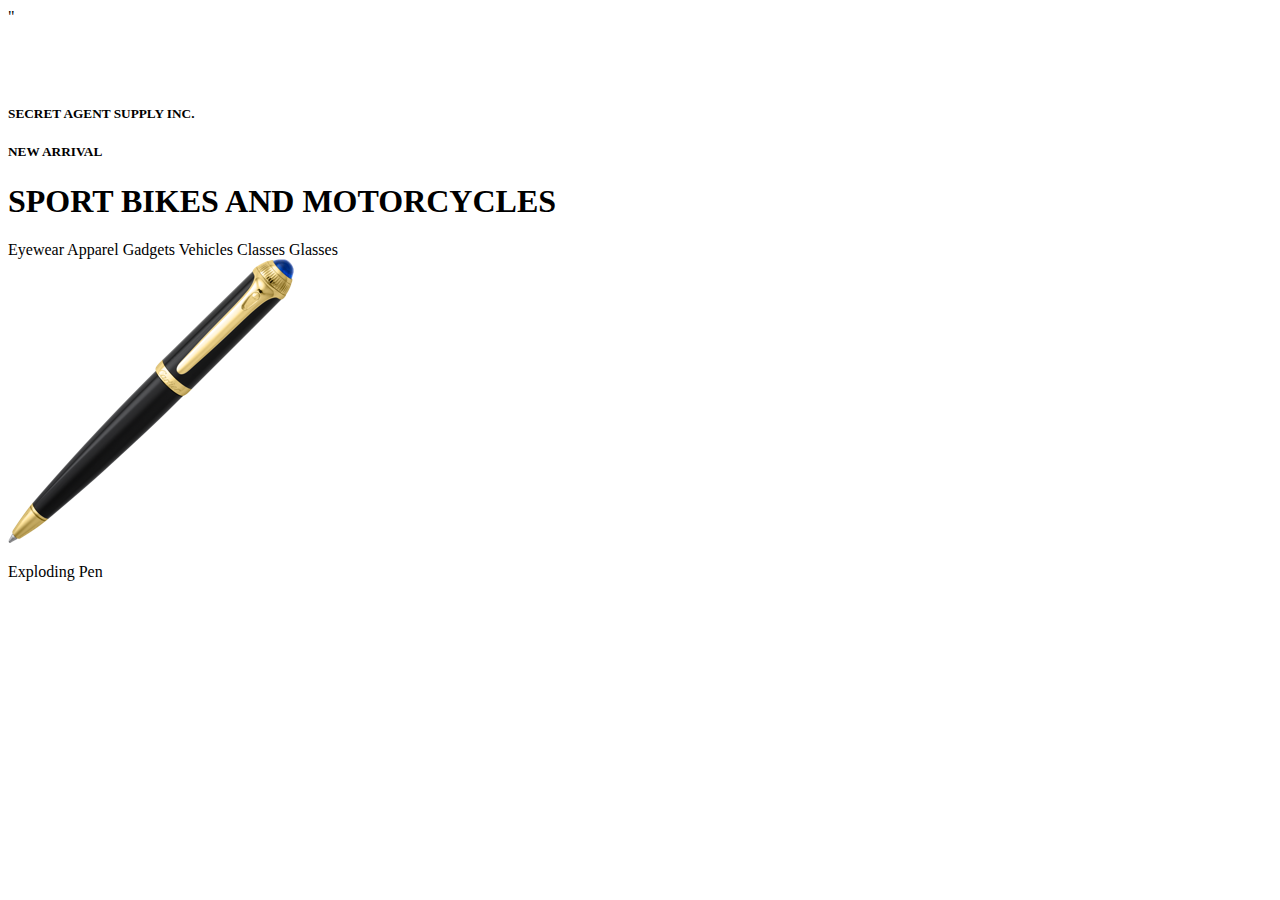
==== SecretAgentSupply/index.html @ f0edafe1 "Add header, banner, and nav HTML." ====
<!DOCTYPE html>
<html>
  <head>
    <title>Secret Agent Supply Inc.</title>
    <link href="./resources/css/style.css" type="text/css" rel="stylesheet"/>
    <link href-"./resources/css/reset.css" type="text/css" rel="stylesheet"/>"
  </head>
  <body>

    <!-- Header -->
    <div class="header">
      <img src="./resources/images/logo.png"/>
      <h5>SECRET AGENT SUPPLY INC.</h5>
    </div>

    <!-- Title Banner -->
    <div class="banner">
      <div class="banner-title">
        <h5>NEW ARRIVAL</h5>
        <h1>SPORT BIKES AND MOTORCYCLES</h1>
      </div>
    </div>

    <!-- Navagation Bar -->
    <div class="nav">
      <nav>
        <span>Eyewear</span>
        <span>Apparel</span>
        <span>Gadgets</span>
        <span>Vehicles</span>
        <span>Classes</span>
        <span>Glasses</span>
      </nav>
    </div>

    <!-- Products Section -->
    <div class="products-container">

      <!-- Exploding Pen -->
      <div class="products">
        <img src="./resources/images/pen.png"/>
        <p>Exploding Pen</p>
      </div>

    </div>

  </body>
</html>
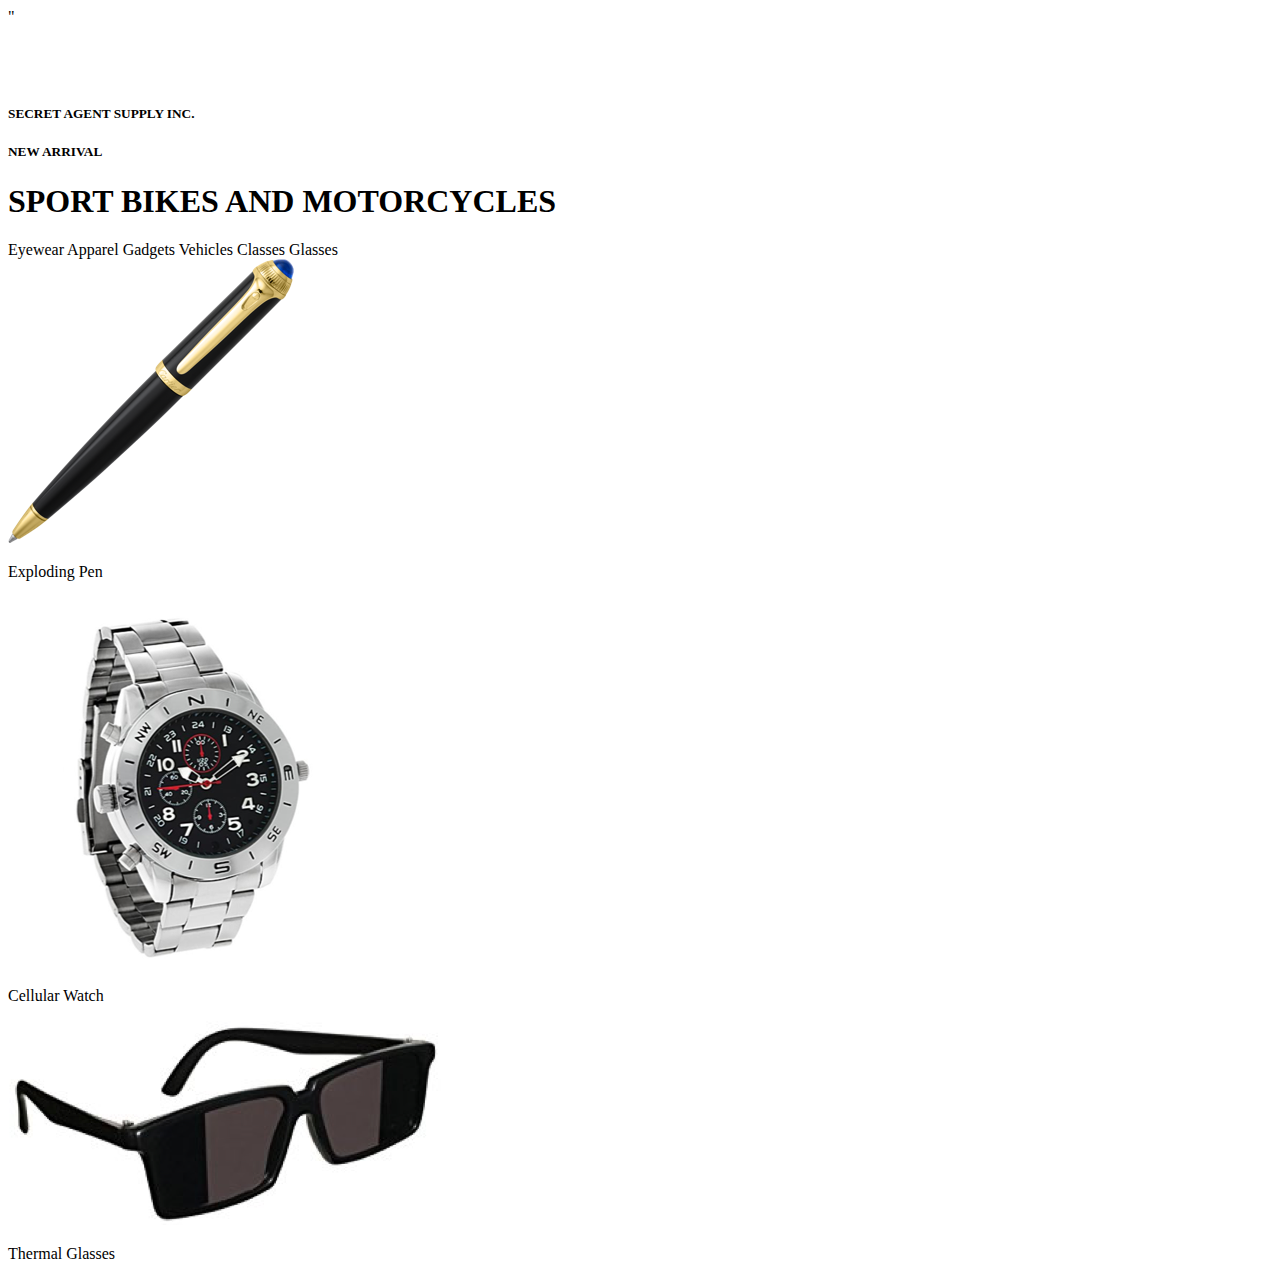
==== commit 0fd3411a: "Add HTML for the Products Section." ====
--- a/SecretAgentSupply/index.html
+++ b/SecretAgentSupply/index.html
@@ -42,7 +42,20 @@
         <p>Exploding Pen</p>
       </div>
 
+      <!-- Cellular Watch -->
+      <div class="products">
+        <img src="./resources/images/watch.png"/>
+        <p>Cellular Watch</p>
+      </div>
+
+      <!-- Thermal Glasses -->
+      <div class="products">
+        <img src="./resources/images/glasses.png"/>
+        <p>Thermal Glasses</p>
+      </div>
     </div>
+
+    
 
   </body>
 </html>
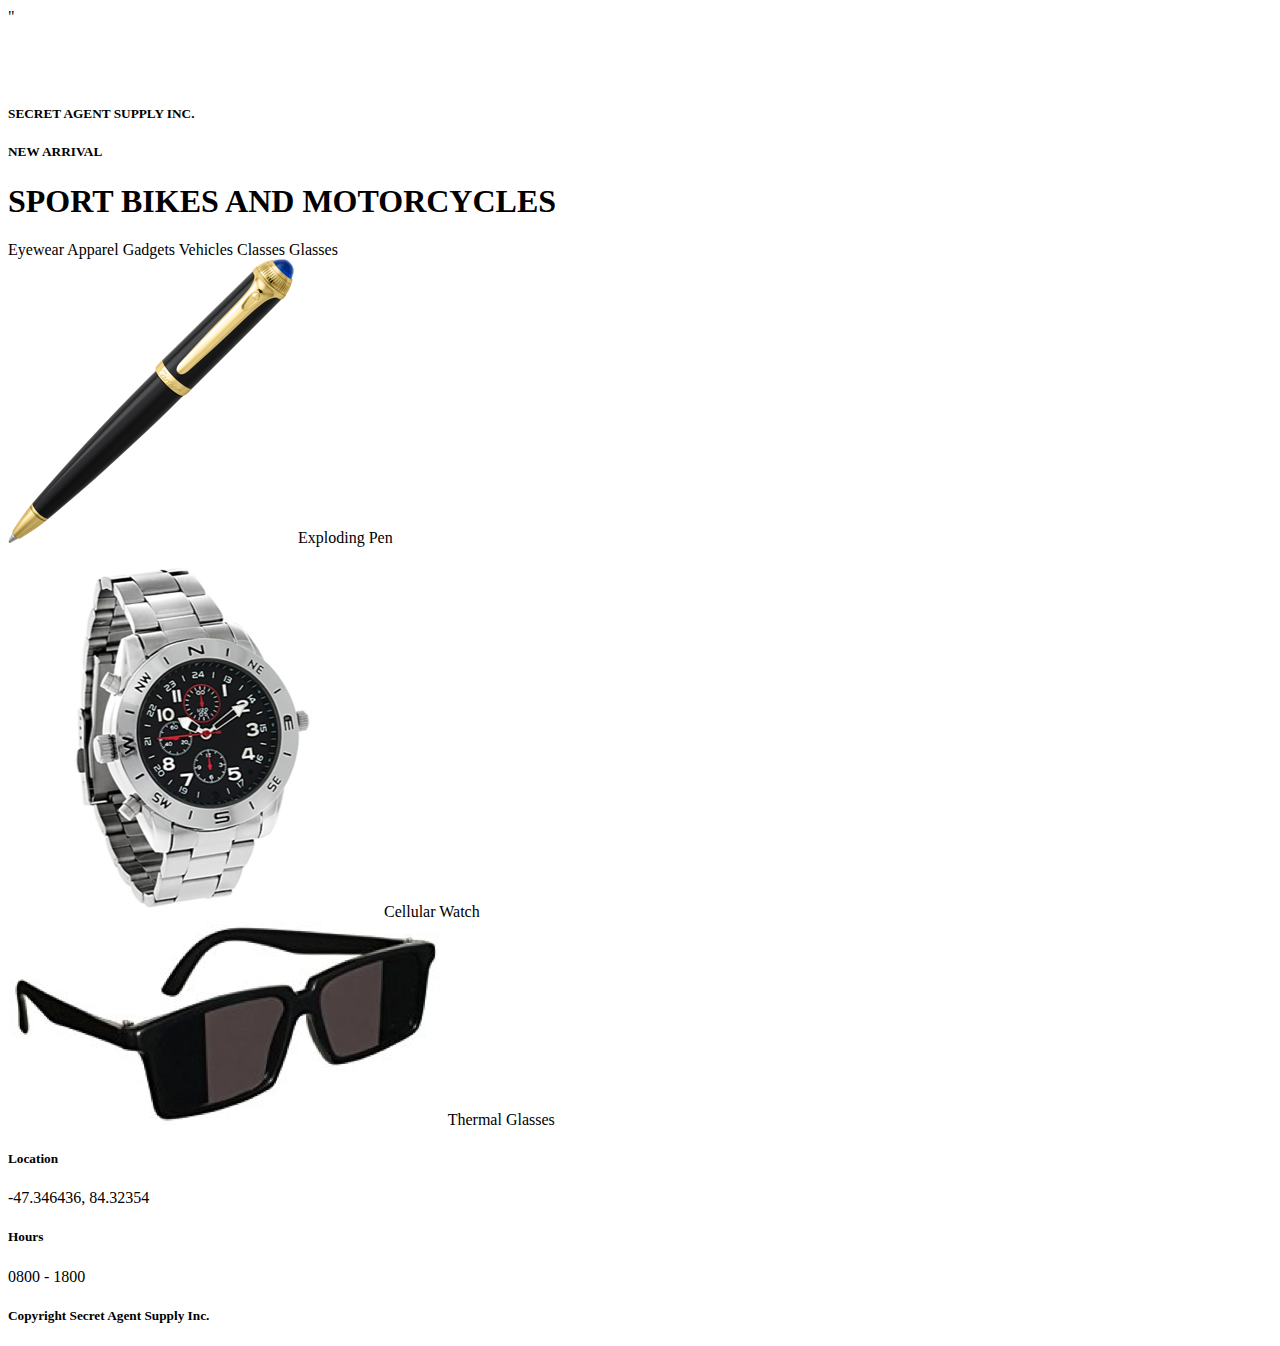
==== commit 3a52fbe6: "Add location, hours, and footer HTML." ====
--- a/SecretAgentSupply/index.html
+++ b/SecretAgentSupply/index.html
@@ -39,23 +39,38 @@
       <!-- Exploding Pen -->
       <div class="products">
         <img src="./resources/images/pen.png"/>
-        <p>Exploding Pen</p>
+        <span>Exploding Pen</span>
       </div>
 
       <!-- Cellular Watch -->
       <div class="products">
         <img src="./resources/images/watch.png"/>
-        <p>Cellular Watch</p>
+        <span>Cellular Watch</span>
       </div>
 
       <!-- Thermal Glasses -->
       <div class="products">
         <img src="./resources/images/glasses.png"/>
-        <p>Thermal Glasses</p>
+        <span>Thermal Glasses</span>
       </div>
     </div>
 
-    
+    <!-- Location -->
+    <div class="location">
+      <h5>Location</h5>
+      <span>-47.346436, 84.32354</span>
+    </div>
+
+    <!-- Hours -->
+    <div class="hours">
+      <h5>Hours</h5>
+      <span>0800 - 1800</span>
+    </div>
+
+    <!-- Footer -->
+    <div class="footer">
+      <h5>Copyright Secret Agent Supply Inc.</h5>
+    </div>
 
   </body>
 </html>
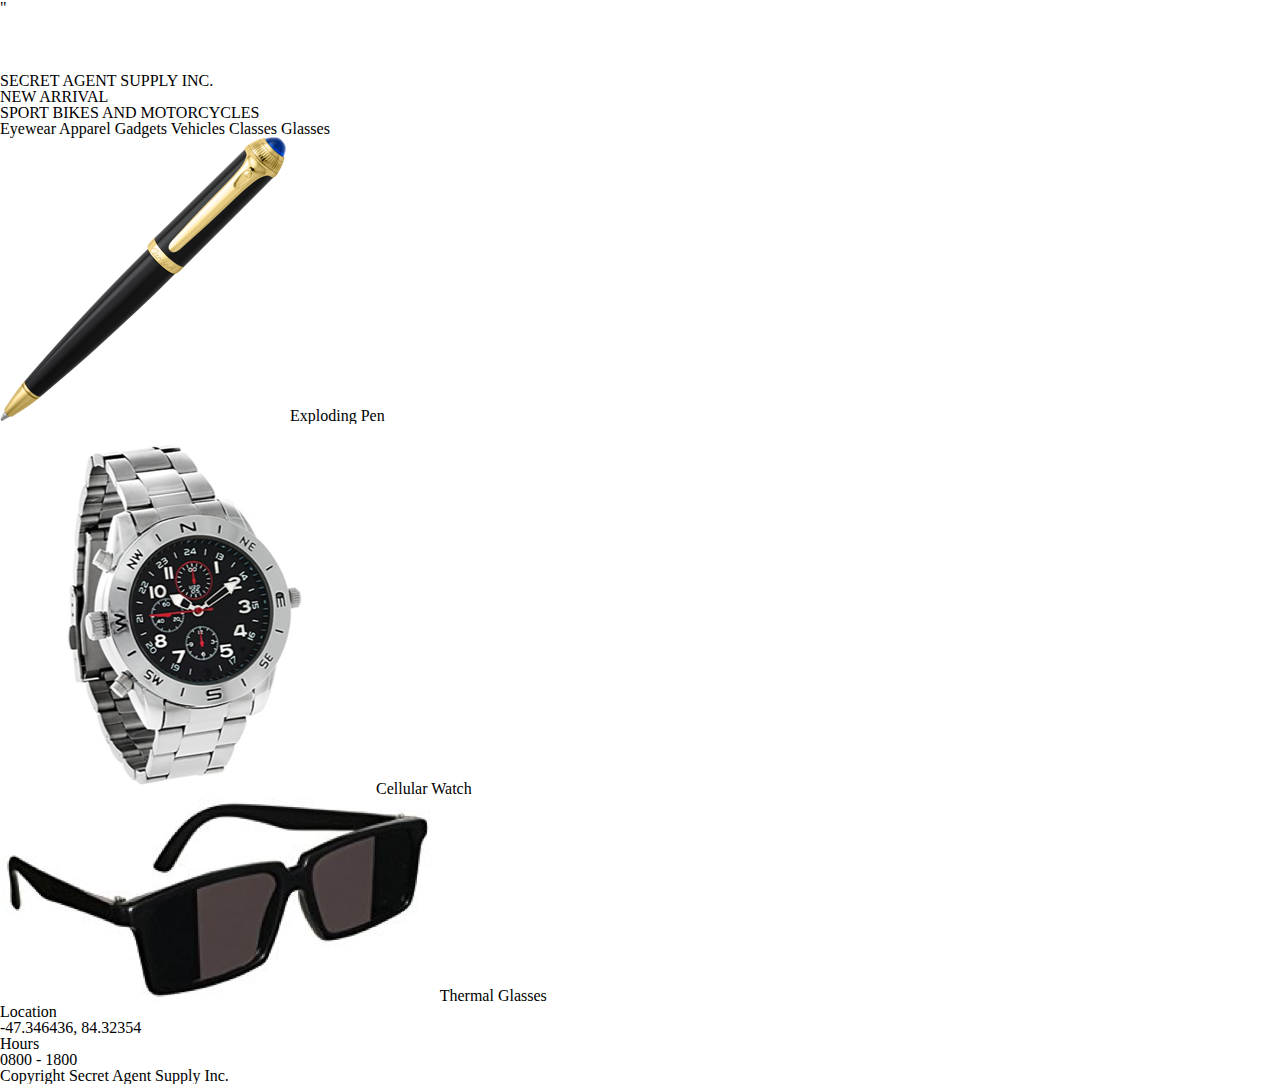
==== commit f706bf89: "Fix reset.css link." ====
--- a/SecretAgentSupply/index.html
+++ b/SecretAgentSupply/index.html
@@ -3,7 +3,7 @@
   <head>
     <title>Secret Agent Supply Inc.</title>
     <link href="./resources/css/style.css" type="text/css" rel="stylesheet"/>
-    <link href-"./resources/css/reset.css" type="text/css" rel="stylesheet"/>"
+    <link href="./resources/css/reset.css" type="text/css" rel="stylesheet"/>"
   </head>
   <body>
 
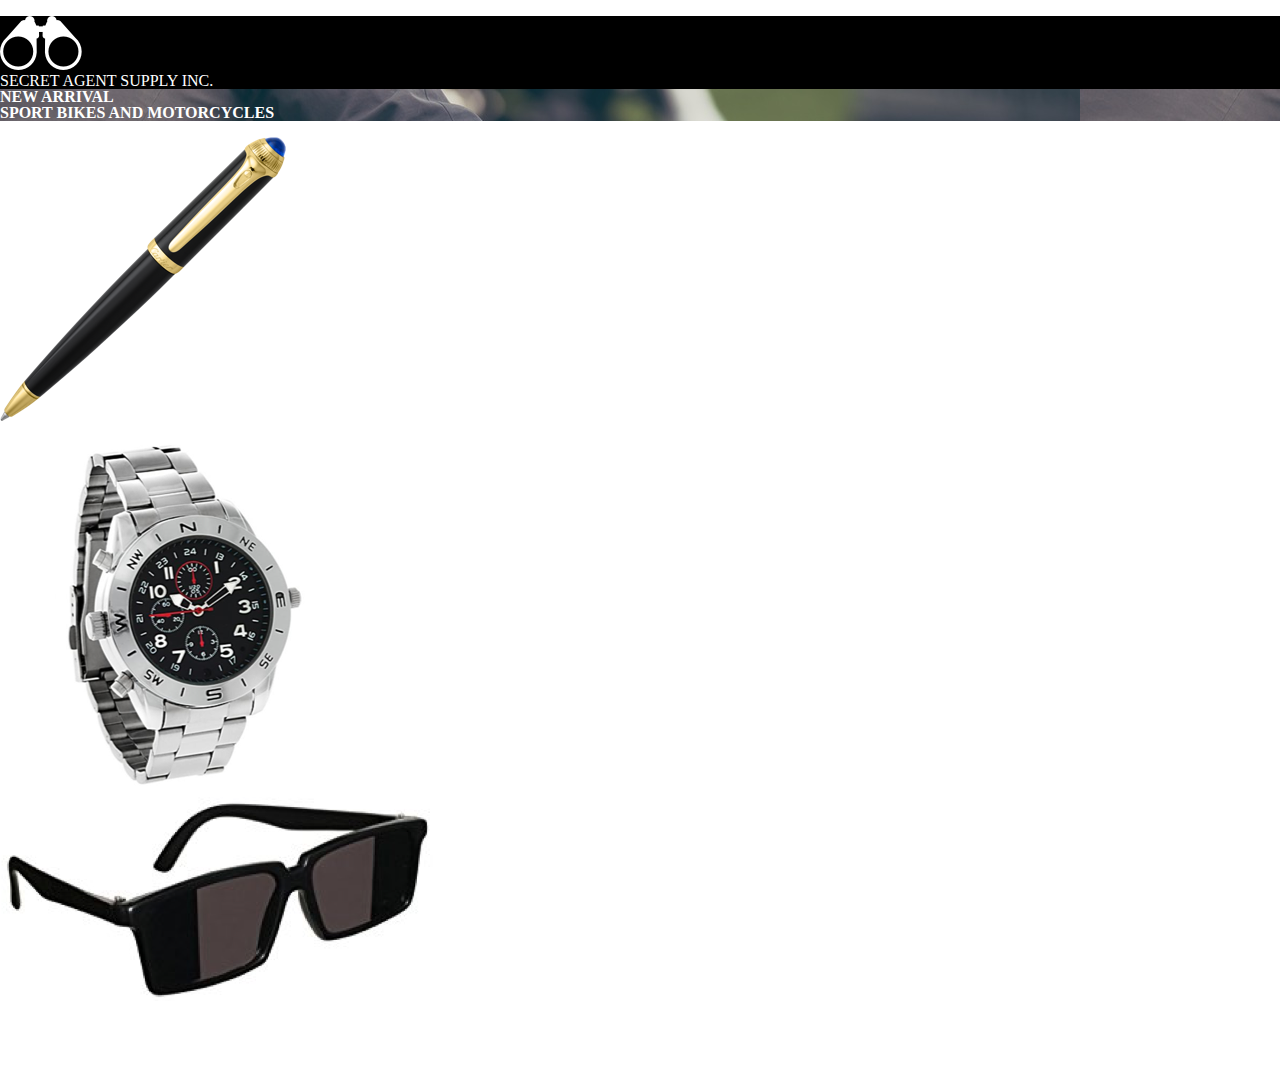
==== commit f3314ee2: "Add header styles and updat html." ====
--- a/SecretAgentSupply/index.html
+++ b/SecretAgentSupply/index.html
@@ -34,7 +34,7 @@
     </div>
 
     <!-- Products Section -->
-    <div class="products-container">
+    <div id="products-container">
 
       <!-- Exploding Pen -->
       <div class="products">
--- a/SecretAgentSupply/resources/css/style.css
+++ b/SecretAgentSupply/resources/css/style.css
@@ -0,0 +1,24 @@
+html {
+  font-size: 18px;
+}
+
+body {
+  font-family: Helvetica;
+  color: white;
+  margin: 0 auto;
+}
+
+.header {
+  background-color: black;
+  width: 100%;
+  top: 0px;
+
+}
+
+.banner {
+  background-image: url("../images/moto.jpeg");
+}
+
+.banner-title {
+  font-weight: bold;
+}
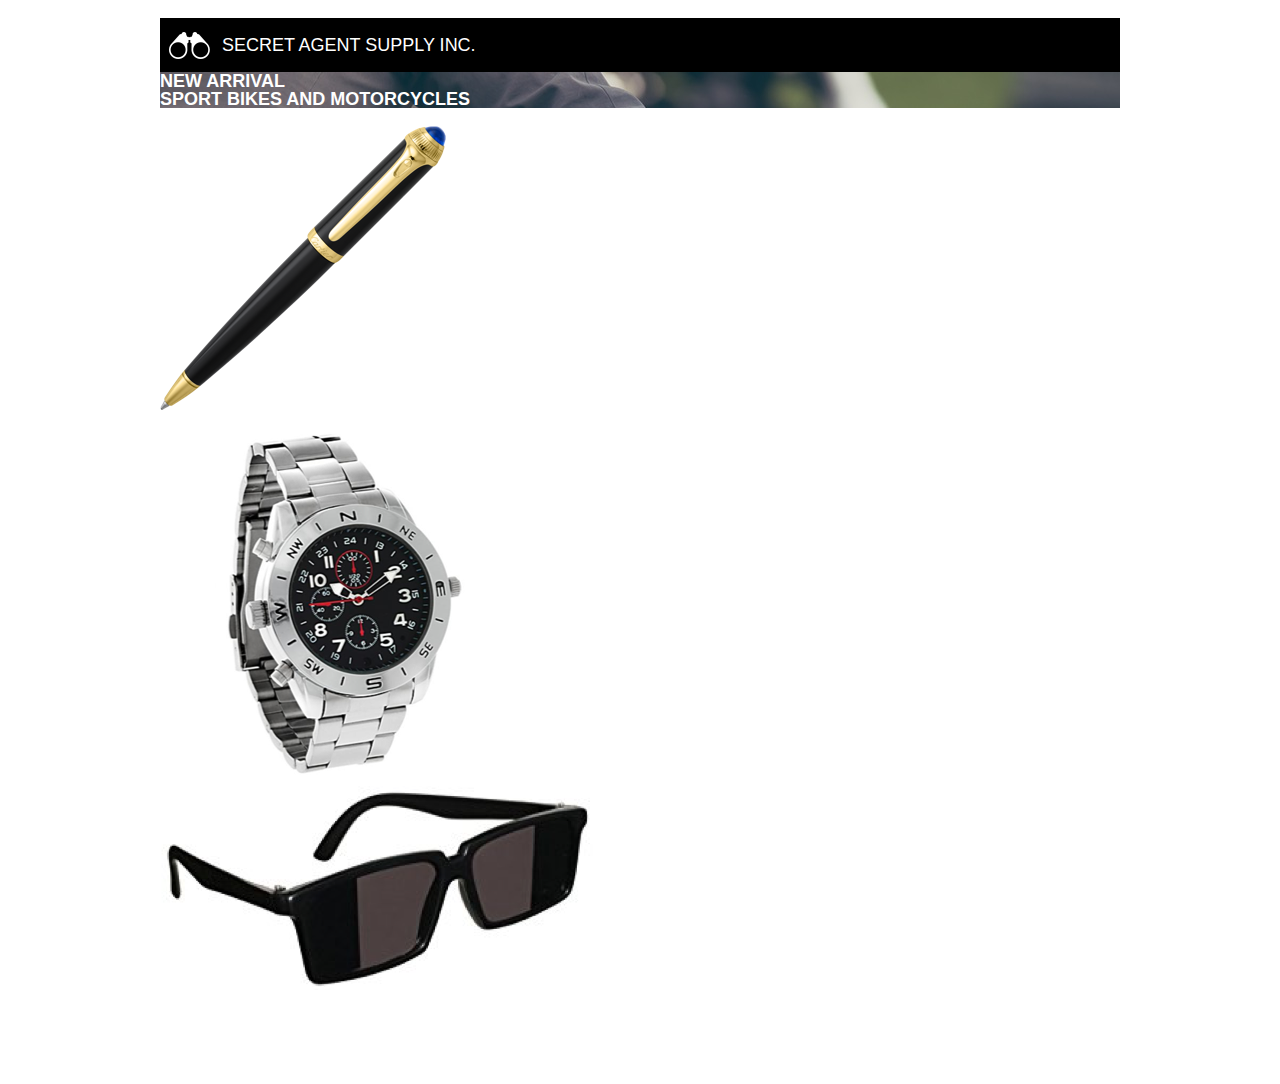
==== commit 7df4f399: "Style header." ====
--- a/SecretAgentSupply/index.html
+++ b/SecretAgentSupply/index.html
@@ -2,8 +2,8 @@
 <html>
   <head>
     <title>Secret Agent Supply Inc.</title>
+    <link href="./resources/css/reset.css" type="text/css" rel="stylesheet"/>"
     <link href="./resources/css/style.css" type="text/css" rel="stylesheet"/>
-    <link href="./resources/css/reset.css" type="text/css" rel="stylesheet"/>"
   </head>
   <body>
 
--- a/SecretAgentSupply/resources/css/style.css
+++ b/SecretAgentSupply/resources/css/style.css
@@ -5,14 +5,28 @@
 body {
   font-family: Helvetica;
   color: white;
+  width: 960px;
   margin: 0 auto;
+  overflow: visible;
 }
 
 .header {
   background-color: black;
-  width: 100%;
+  width: auto;
   top: 0px;
+  padding: 0.5rem;
+  display: flex;
+  flex-direction: row;
+  align-items: center;
+  overflow: visible;
+}
 
+.header img {
+  height: 1.5rem;
+}
+
+.header h5 {
+  padding: 0.5rem 0.66rem;
 }
 
 .banner {
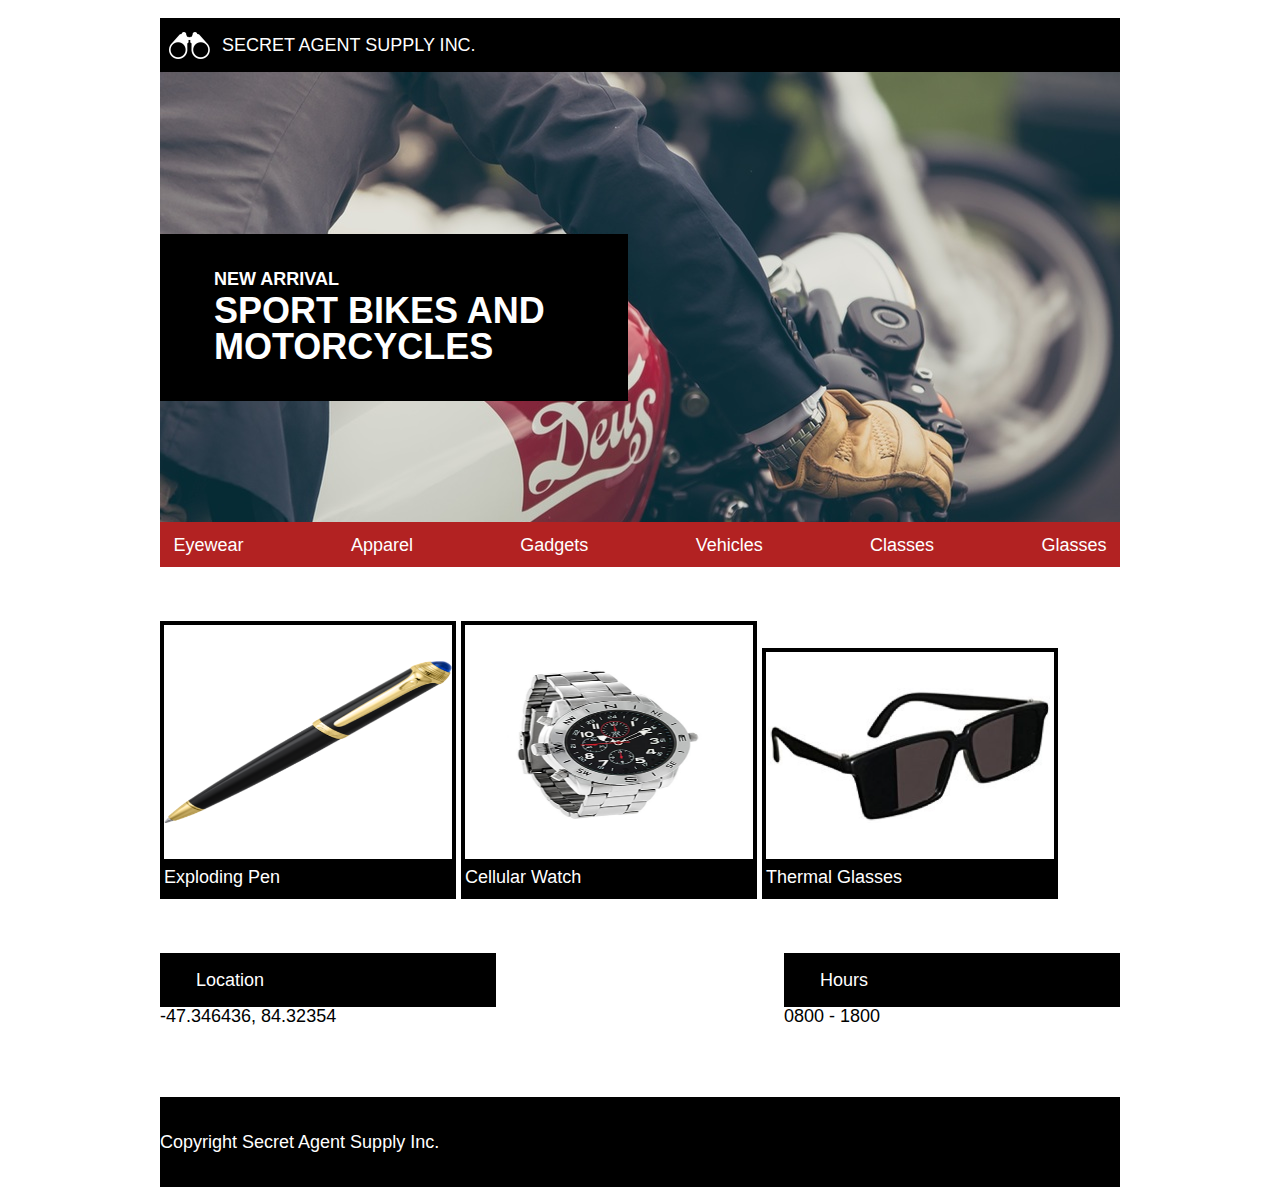
==== commit 5437ab53: "Fix html and style products, location, hours, and copywrite." ====
--- a/SecretAgentSupply/index.html
+++ b/SecretAgentSupply/index.html
@@ -24,12 +24,14 @@
     <!-- Navagation Bar -->
     <div class="nav">
       <nav>
-        <span>Eyewear</span>
-        <span>Apparel</span>
-        <span>Gadgets</span>
-        <span>Vehicles</span>
-        <span>Classes</span>
-        <span>Glasses</span>
+        <ul class="desktop-nav">
+          <li>Eyewear</li>
+          <li>Apparel</li>
+          <li>Gadgets</li>
+          <li>Vehicles</li>
+          <li>Classes</li>
+          <li>Glasses</li>
+        </ul>
       </nav>
     </div>
 
@@ -39,32 +41,34 @@
       <!-- Exploding Pen -->
       <div class="products">
         <img src="./resources/images/pen.png"/>
-        <span>Exploding Pen</span>
+        <p>Exploding Pen</p>
       </div>
 
       <!-- Cellular Watch -->
       <div class="products">
         <img src="./resources/images/watch.png"/>
-        <span>Cellular Watch</span>
+        <p>Cellular Watch</p>
       </div>
 
       <!-- Thermal Glasses -->
       <div class="products">
         <img src="./resources/images/glasses.png"/>
-        <span>Thermal Glasses</span>
+        <p>Thermal Glasses</p>
       </div>
     </div>
 
-    <!-- Location -->
-    <div class="location">
-      <h5>Location</h5>
-      <span>-47.346436, 84.32354</span>
-    </div>
+    <div id="more-info">
+      <!-- Location -->
+      <div class="location">
+        <h5>Location</h5>
+        <p>-47.346436, 84.32354</p>
+      </div>
 
-    <!-- Hours -->
-    <div class="hours">
-      <h5>Hours</h5>
-      <span>0800 - 1800</span>
+      <!-- Hours -->
+      <div class="hours">
+        <h5>Hours</h5>
+        <p>0800 - 1800</p>
+      </div>
     </div>
 
     <!-- Footer -->
--- a/SecretAgentSupply/resources/css/style.css
+++ b/SecretAgentSupply/resources/css/style.css
@@ -5,7 +5,7 @@
 body {
   font-family: Helvetica;
   color: white;
-  width: 960px;
+  max-width: 960px;
   margin: 0 auto;
   overflow: visible;
 }
@@ -18,7 +18,6 @@
   display: flex;
   flex-direction: row;
   align-items: center;
-  overflow: visible;
 }
 
 .header img {
@@ -31,8 +30,107 @@
 
 .banner {
   background-image: url("../images/moto.jpeg");
+  height: 25rem;
+  width: 100%;
+  overflow: hidden;
 }
 
 .banner-title {
   font-weight: bold;
+  background-color: black;
+  width: 20rem;
+  margin-top: 9rem;
+  padding: 2rem 3rem;
+  align-content: space-between;
 }
+
+/* fix the 0.25rem between lines*/
+
+.banner-title h1 {
+  font-size: 2rem;
+  padding-top: 0.25rem;
+  flex-wrap: wrap;
+}
+
+.nav {
+  background-color: firebrick;
+  padding: 0.75rem;
+  width: auto;
+}
+
+.desktop-nav {
+  display: flex;
+  align-items: center;
+  justify-content: space-between;
+}
+
+#products-container {
+  margin-top: 3rem;
+}
+
+.products {
+  border: 4px solid black;
+  display: inline-flex;
+  width: 30%;
+  flex-direction: column;
+}
+
+.products img {
+  padding: 2rem 0;
+  max-height: 9rem;
+  width: auto;
+  justify-content: center;
+  align-items: center;
+}
+/* Fix images and captions */
+.products p {
+  background-color: black;
+  padding: 0.5rem 0;
+  width: 0 auto;
+  justify-content: center;
+  align-items: center;
+}
+
+#more-info {
+  margin-top: 3rem;
+  display: flex;
+  flex-flow: row wrap;
+  justify-content: space-between;
+}
+
+.location {
+  flex-direction: column;
+  width: 35%;
+}
+
+.location h5 {
+  background-color: black;
+  padding: 1rem 2rem;
+
+}
+
+.location p {
+  color: black;
+}
+
+.hours {
+  flex-direction: column;
+  width: 35%;
+}
+
+.hours h5 {
+  background-color: black;
+  padding: 1rem 2rem;
+}
+
+.hours p {
+  color: black;
+}
+
+.footer {
+  background-color: black;
+  margin-top: 4rem;
+  height: 5rem;
+  display: flex;
+  align-items: center;
+}
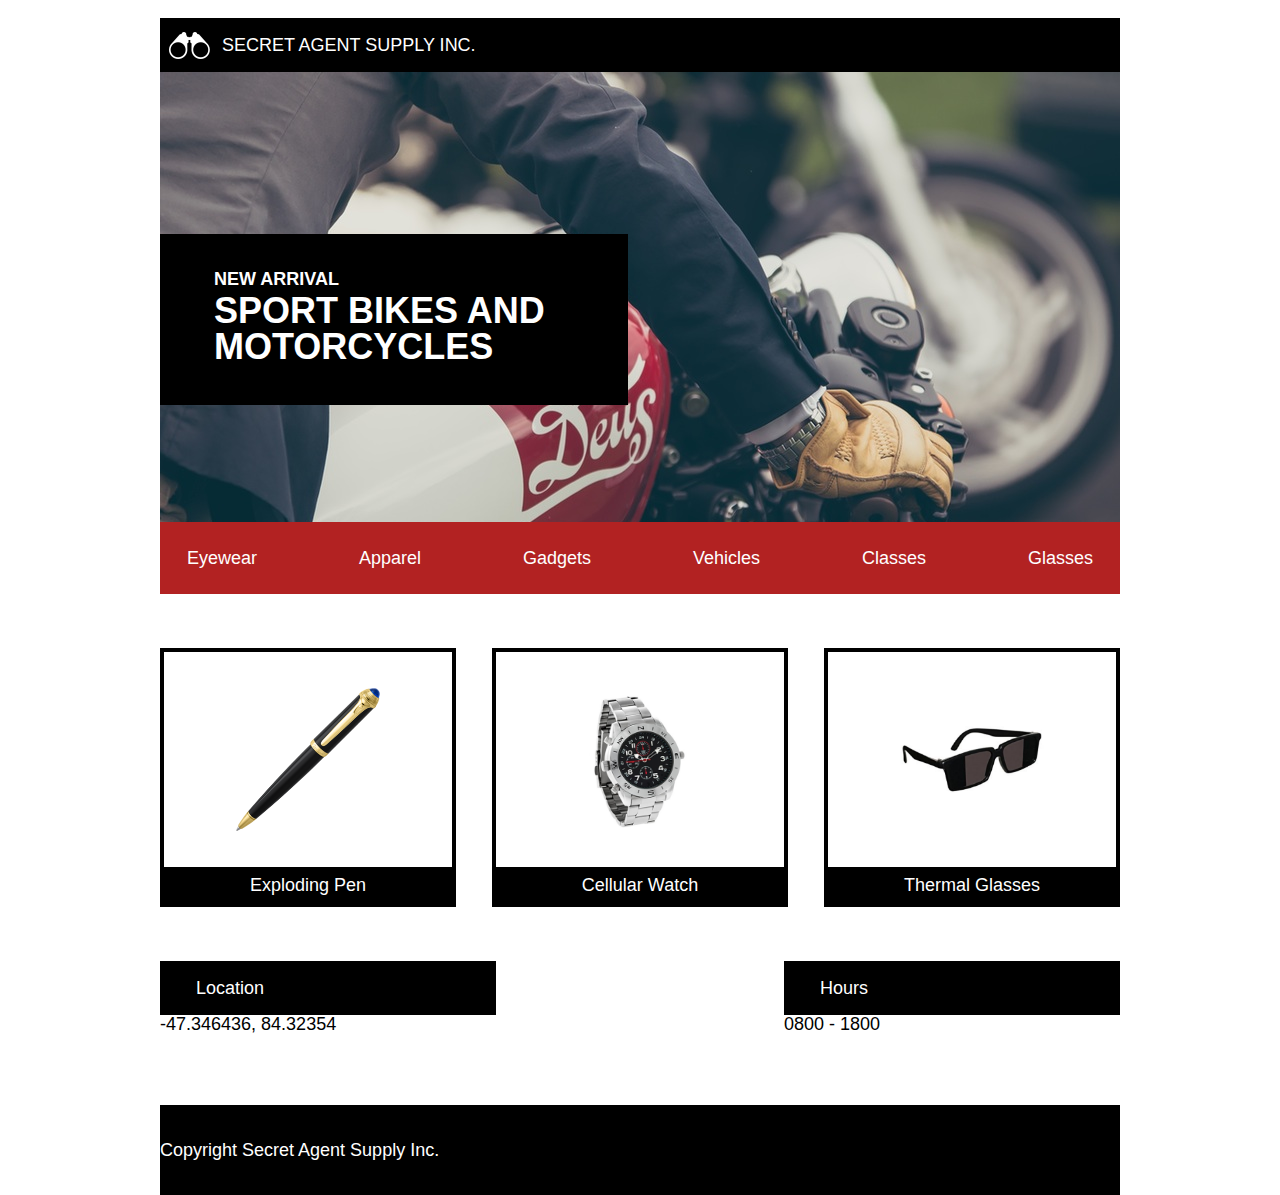
==== commit e4308196: "Add media query for 470px screens." ====
--- a/SecretAgentSupply/index.html
+++ b/SecretAgentSupply/index.html
@@ -24,13 +24,16 @@
     <!-- Navagation Bar -->
     <div class="nav">
       <nav>
-        <ul class="desktop-nav">
+        <ul class="desktop nav">
           <li>Eyewear</li>
           <li>Apparel</li>
           <li>Gadgets</li>
           <li>Vehicles</li>
           <li>Classes</li>
           <li>Glasses</li>
+        </ul>
+        <ul class="mobile nav">
+          <li>Menu</li>
         </ul>
       </nav>
     </div>
@@ -39,19 +42,19 @@
     <div id="products-container">
 
       <!-- Exploding Pen -->
-      <div class="products">
+      <div class="products pen">
         <img src="./resources/images/pen.png"/>
         <p>Exploding Pen</p>
       </div>
 
       <!-- Cellular Watch -->
-      <div class="products">
+      <div class="products watch">
         <img src="./resources/images/watch.png"/>
         <p>Cellular Watch</p>
       </div>
 
       <!-- Thermal Glasses -->
-      <div class="products">
+      <div class="products glasses">
         <img src="./resources/images/glasses.png"/>
         <p>Thermal Glasses</p>
       </div>
--- a/SecretAgentSupply/resources/css/style.css
+++ b/SecretAgentSupply/resources/css/style.css
@@ -10,14 +10,16 @@
   overflow: visible;
 }
 
+/* fix overflow on a desktop view */
+
 .header {
   background-color: black;
   width: auto;
-  top: 0px;
   padding: 0.5rem;
   display: flex;
   flex-direction: row;
   align-items: center;
+  top: 0;
 }
 
 .header img {
@@ -41,6 +43,8 @@
   width: 20rem;
   margin-top: 9rem;
   padding: 2rem 3rem;
+  display: flex;
+  flex-flow: column wrap;
   align-content: space-between;
 }
 
@@ -48,7 +52,7 @@
 
 .banner-title h1 {
   font-size: 2rem;
-  padding-top: 0.25rem;
+  padding: 0.25rem 0;
   flex-wrap: wrap;
 }
 
@@ -58,35 +62,44 @@
   width: auto;
 }
 
-.desktop-nav {
+.desktop {
   display: flex;
   align-items: center;
   justify-content: space-between;
+}
+
+.mobile {
+  display: none;
 }
 
 #products-container {
   margin-top: 3rem;
+  display: flex;
+  justify-content: space-between;
 }
 
 .products {
   border: 4px solid black;
-  display: inline-flex;
+  display: flex;
   width: 30%;
   flex-direction: column;
 }
 
 .products img {
   padding: 2rem 0;
+  margin: auto;
   max-height: 9rem;
-  width: auto;
+  max-width: 8rem;
+  display: flex;
   justify-content: center;
   align-items: center;
 }
-/* Fix images and captions */
+
 .products p {
   background-color: black;
   padding: 0.5rem 0;
   width: 0 auto;
+  display: flex;
   justify-content: center;
   align-items: center;
 }
@@ -134,3 +147,84 @@
   display: flex;
   align-items: center;
 }
+
+@media only screen and (max-width: 1024px) and (orientation: portrait) {
+  .desktop {
+    display: none;
+  }
+
+  .mobile {
+    display: block;
+    text-align: center;
+  }
+
+  .products {
+    width: 45%;
+  }
+
+  .glasses {
+    display: none;
+  }
+
+  .location .hours {
+    width: 35%;
+  }
+}
+
+@media only screen and (max-width: 470px) {
+  .banner {
+    height: 15rem;
+    width: 100%;
+    overflow: hidden;
+  }
+
+  .banner-title {
+    width: 100%;
+    margin-top: 10rem;
+    padding: 1rem 2rem;
+    display: flex;
+    flex-flow: column wrap;
+    align-content: space-between;
+  }
+
+  .banner-title h5 {
+    font-size: .77rem;
+  }
+
+  .banner-title h1 {
+    font-size: 1rem;
+    padding: 0.25rem 0;
+    flex-wrap: wrap;
+  }
+
+  .products {
+    width: 90%;
+    justify-content: center;
+    margin: 0 auto;
+  }
+
+  .watch {
+    display: none;
+  }
+
+  #more-info {
+    flex-flow: column wrap;
+    display: flex;
+    justify-content: center;
+  }
+
+  .location {
+    width: 90%;
+    margin: 0 auto;
+  }
+
+  .hours {
+    width: 90%;
+    margin: 0.5rem auto;
+  }
+
+  .footer h5 {
+    text-align: center;
+    margin: 0 auto;
+  }
+}
